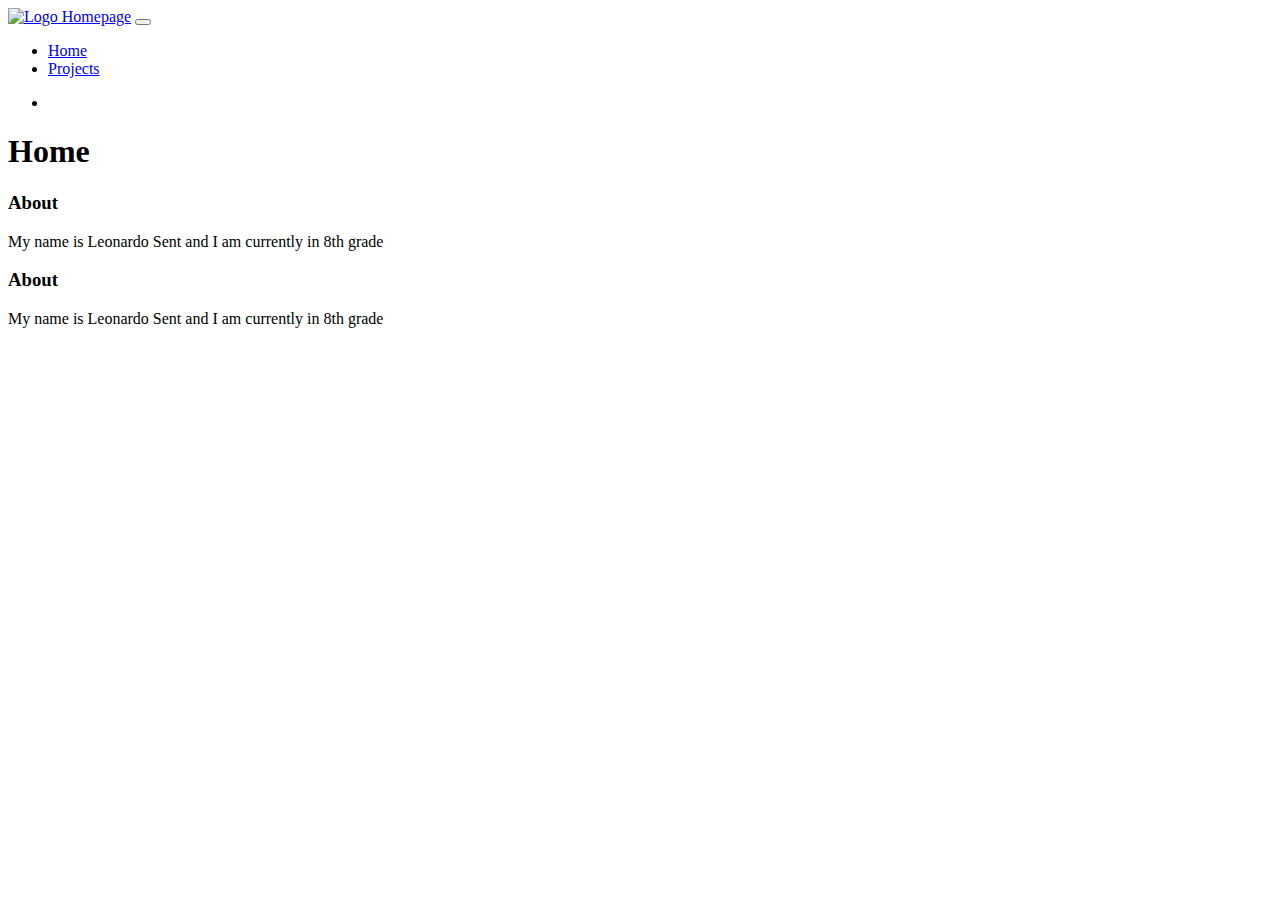
==== home/index.html @ 6ac6b431 "Updated index.html and added time.js" ====
<!DOCTYPE html>
<html>
    <head>
        <meta charset="utf-8">
        <meta name="viewport" content="width=device-width, initial-scale=1">
        <title>Homepage</title>
        <link href="https://cdn.jsdelivr.net/npm/bootstrap@5.3.0/dist/css/bootstrap.min.css" rel="stylesheet" integrity="sha384-9ndCyUaIbzAi2FUVXJi0CjmCapSmO7SnpJef0486qhLnuZ2cdeRhO02iuK6FUUVM" crossorigin="anonymous">
        <link href="https://leonardosent.github.io/homepage/assets/styles.css" rel="stylesheet">
        <script src="https://leonardosent.github.io/homepage/assets/time.js"></script>
        <!-- <script src="https://leonardosent.github.io/homepage/assets/index.js"></script> -->
    </head>
    <body>
        <nav class="navbar sticky-top navbar-expand-lg bg-body-tertiary">
            <div class="container-fluid">
                <a class="navbar-brand" href="https://leonardosent.github.io/homepage/home"><img id="logo-image" src="https://avatars.githubusercontent.com/u/50750245" alt="Logo" width="30" height="30" class="d-inline-block align-text-top">
                    <!-- <div id="image-spinner" class="spinner-border" role="status"><span class="visually-hidden">Loading...</span></div> --></img> Homepage</a>

                <button class="navbar-toggler" type="button" data-bs-toggle="collapse" data-bs-target="#navbarSupportedContent" aria-controls="navbarSupportedContent" aria-expanded="false" aria-label="Toggle navigation">
                    <span class="navbar-toggler-icon"></span>
                </button>
                <div class="collapse navbar-collapse" id="navbarSupportedContent">
                <ul class="navbar-nav me-auto mb-2 mb-lg-0">
                <li class="nav-item">
                    <a class="nav-link active" aria-current="page" href="https://leonardosent.github.io/homepage/home">Home</a>
                </li>
                <li class="nav-item">
                    <a class="nav-link" href="https://leonardosent.github.io/homepage/projects">Projects</a>
                </li>
                <li class="nav-item">
                    <p id="timeDisplay" class="placeholder-glow">
                      <span class="placeholder col-12"></span></p>
                  </li>
                <!-- <li class="nav-item dropdown"> -->
                    <!-- Light/Dark mode TODO -->
                <!-- <li class="nav-item">
                    <button type="button" id="lightModeButton" class="btn btn-dark">☀️</button>
                </li> -->

                    <!-- <a class="nav-link dropdown-toggle" href="#" role="button" data-bs-toggle="dropdown" aria-expanded="false">
                        Dropdown
                    </a>
                    <ul class="dropdown-menu">
                        <li><a class="dropdown-item" href="#">Action</a></li>
                        <li><a class="dropdown-item" href="#">Another action</a></li>
                        <li><hr class="dropdown-divider"></li>
                        <li><a class="dropdown-item" href="#">Something else here</a></li>
                    </ul> -->
                    <!-- Something Else -->
                    <!-- </li>
                        <li class="nav-item">
                        <a class="nav-link disabled">Disabled</a>
                    </li> -->
                <!-- </ul> -->
                <!-- <form class="d-flex" role="search">
                    <input class="form-control me-2" type="search" placeholder="Search" aria-label="Search">
                    <button class="btn btn-outline-success" type="submit">Search</button>
                </form> -->
                </div>
            </div>
        </nav>
        <div class="main-body">
            <h1>Home</h1>
            <h3>About</h3>
            <p>My name is Leonardo Sent and I am currently in 8th grade</p>
            <h3>About</h3>
            <p>My name is Leonardo Sent and I am currently in 8th grade</p>
        </div>
    </body>
</html>
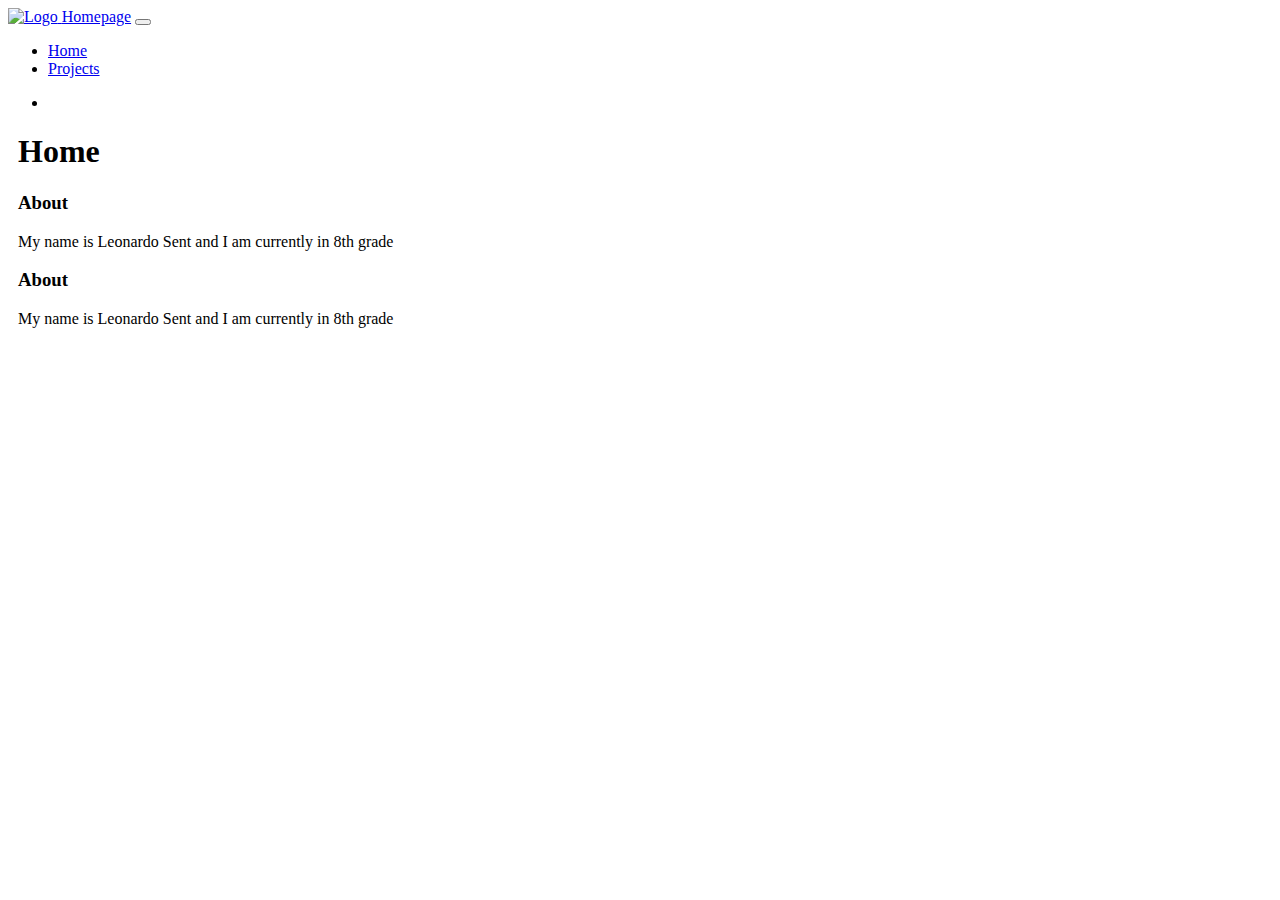
==== commit 8e856c73: "Updated index.html" ====
--- a/home/index.html
+++ b/home/index.html
@@ -4,10 +4,11 @@
         <meta charset="utf-8">
         <meta name="viewport" content="width=device-width, initial-scale=1">
         <title>Homepage</title>
+        <link rel="shortcut icon" type="image/x-icon" href="https://avatars.githubusercontent.com/u/50750245"/>
         <link href="https://cdn.jsdelivr.net/npm/bootstrap@5.3.0/dist/css/bootstrap.min.css" rel="stylesheet" integrity="sha384-9ndCyUaIbzAi2FUVXJi0CjmCapSmO7SnpJef0486qhLnuZ2cdeRhO02iuK6FUUVM" crossorigin="anonymous">
-        <link href="https://leonardosent.github.io/homepage/assets/styles.css" rel="stylesheet">
-        <script src="https://leonardosent.github.io/homepage/assets/time.js"></script>
-        <!-- <script src="https://leonardosent.github.io/homepage/assets/index.js"></script> -->
+        <link href="../assets/styles.css" rel="stylesheet">
+        <script src="../assets/time.js"></script>
+        <!-- <script src="../assets/index.js"></script> -->
     </head>
     <body>
         <nav class="navbar sticky-top navbar-expand-lg bg-body-tertiary">
--- a/assets/styles.css
+++ b/assets/styles.css
@@ -0,0 +1,3 @@
+.main-body {
+    margin-left: 10px;
+}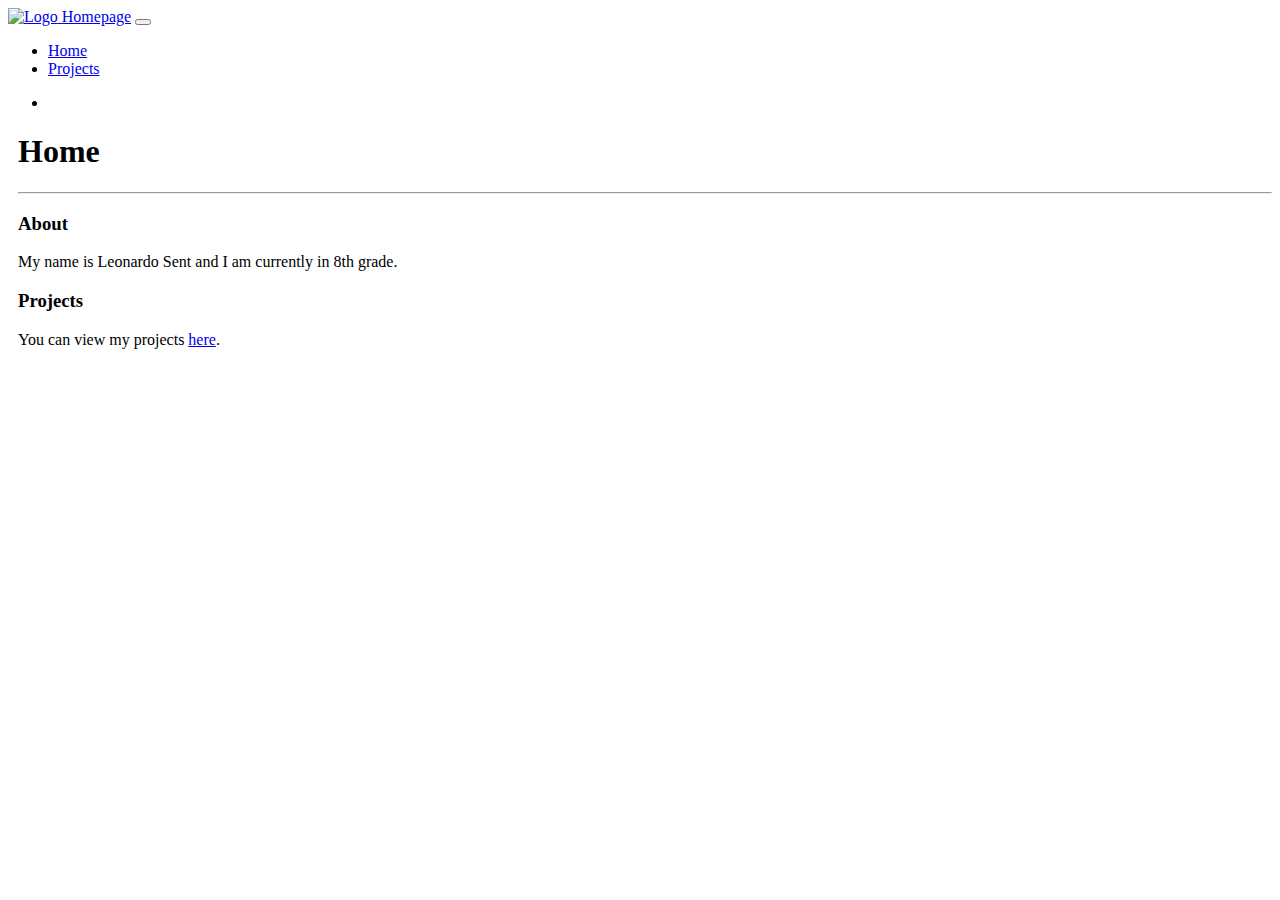
==== commit e657a301: "Updated index.html" ====
--- a/home/index.html
+++ b/home/index.html
@@ -6,6 +6,8 @@
         <title>Homepage</title>
         <link rel="shortcut icon" type="image/x-icon" href="https://avatars.githubusercontent.com/u/50750245"/>
         <link href="https://cdn.jsdelivr.net/npm/bootstrap@5.3.0/dist/css/bootstrap.min.css" rel="stylesheet" integrity="sha384-9ndCyUaIbzAi2FUVXJi0CjmCapSmO7SnpJef0486qhLnuZ2cdeRhO02iuK6FUUVM" crossorigin="anonymous">
+        <script src="https://cdn.jsdelivr.net/npm/@popperjs/core@2.11.8/dist/umd/popper.min.js" integrity="sha384-I7E8VVD/ismYTF4hNIPjVp/Zjvgyol6VFvRkX/vR+Vc4jQkC+hVqc2pM8ODewa9r" crossorigin="anonymous"></script>
+        <script src="https://cdn.jsdelivr.net/npm/bootstrap@5.3.0/dist/js/bootstrap.min.js" integrity="sha384-fbbOQedDUMZZ5KreZpsbe1LCZPVmfTnH7ois6mU1QK+m14rQ1l2bGBq41eYeM/fS" crossorigin="anonymous"></script>
         <link href="../assets/styles.css" rel="stylesheet">
         <script src="../assets/time.js"></script>
         <!-- <script src="../assets/index.js"></script> -->
@@ -13,7 +15,7 @@
     <body>
         <nav class="navbar sticky-top navbar-expand-lg bg-body-tertiary">
             <div class="container-fluid">
-                <a class="navbar-brand" href="https://leonardosent.github.io/homepage/home"><img id="logo-image" src="https://avatars.githubusercontent.com/u/50750245" alt="Logo" width="30" height="30" class="d-inline-block align-text-top">
+                <a class="navbar-brand" href="../home"><img id="logo-image" src="https://avatars.githubusercontent.com/u/50750245" alt="Logo" width="30" height="30" class="d-inline-block align-text-top">
                     <!-- <div id="image-spinner" class="spinner-border" role="status"><span class="visually-hidden">Loading...</span></div> --></img> Homepage</a>
 
                 <button class="navbar-toggler" type="button" data-bs-toggle="collapse" data-bs-target="#navbarSupportedContent" aria-controls="navbarSupportedContent" aria-expanded="false" aria-label="Toggle navigation">
@@ -22,10 +24,10 @@
                 <div class="collapse navbar-collapse" id="navbarSupportedContent">
                 <ul class="navbar-nav me-auto mb-2 mb-lg-0">
                 <li class="nav-item">
-                    <a class="nav-link active" aria-current="page" href="https://leonardosent.github.io/homepage/home">Home</a>
+                    <a class="nav-link active" aria-current="page" href="../home">Home</a>
                 </li>
                 <li class="nav-item">
-                    <a class="nav-link" href="https://leonardosent.github.io/homepage/projects">Projects</a>
+                    <a class="nav-link" href="../projects">Projects</a>
                 </li>
                 <li class="nav-item">
                     <p id="timeDisplay" class="placeholder-glow">
@@ -60,11 +62,11 @@
             </div>
         </nav>
         <div class="main-body">
-            <h1>Home</h1>
+            <h1>Home</h1><hr>
             <h3>About</h3>
-            <p>My name is Leonardo Sent and I am currently in 8th grade</p>
-            <h3>About</h3>
-            <p>My name is Leonardo Sent and I am currently in 8th grade</p>
+            <p>My name is Leonardo Sent and I am currently in 8th grade.</p>
+            <h3>Projects</h3>
+            <p>You can view my projects <a class="link-offset-2 link-underline link-underline-opacity-0 link-underline-opacity-75-hover" href="../projects">here</a>.</p>
         </div>
     </body>
 </html>
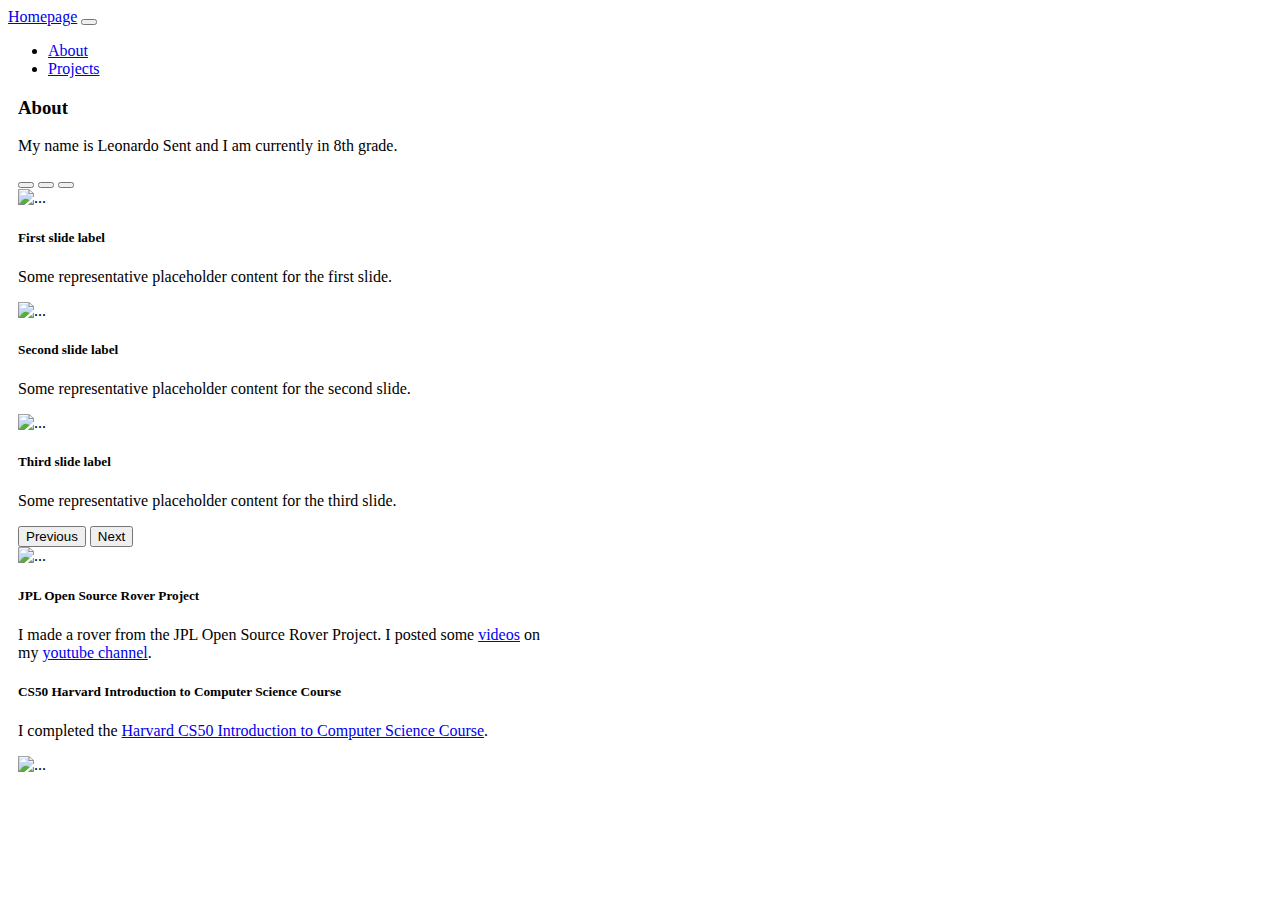
==== commit 4bfea040: "Updated index.html and removed 2 images" ====
--- a/home/index.html
+++ b/home/index.html
@@ -4,7 +4,7 @@
         <meta charset="utf-8">
         <meta name="viewport" content="width=device-width, initial-scale=1">
         <title>Homepage</title>
-        <link rel="shortcut icon" type="image/x-icon" href="https://avatars.githubusercontent.com/u/50750245"/>
+        <!-- <link rel="shortcut icon" type="image/x-icon" href="https://avatars.githubusercontent.com/u/50750245"/> -->
         <link href="https://cdn.jsdelivr.net/npm/bootstrap@5.3.0/dist/css/bootstrap.min.css" rel="stylesheet" integrity="sha384-9ndCyUaIbzAi2FUVXJi0CjmCapSmO7SnpJef0486qhLnuZ2cdeRhO02iuK6FUUVM" crossorigin="anonymous">
         <script src="https://cdn.jsdelivr.net/npm/@popperjs/core@2.11.8/dist/umd/popper.min.js" integrity="sha384-I7E8VVD/ismYTF4hNIPjVp/Zjvgyol6VFvRkX/vR+Vc4jQkC+hVqc2pM8ODewa9r" crossorigin="anonymous"></script>
         <script src="https://cdn.jsdelivr.net/npm/bootstrap@5.3.0/dist/js/bootstrap.min.js" integrity="sha384-fbbOQedDUMZZ5KreZpsbe1LCZPVmfTnH7ois6mU1QK+m14rQ1l2bGBq41eYeM/fS" crossorigin="anonymous"></script>
@@ -15,29 +15,35 @@
     <body>
         <nav class="navbar sticky-top navbar-expand-lg bg-body-tertiary">
             <div class="container-fluid">
-                <a class="navbar-brand" href="../home"><img id="logo-image" src="https://avatars.githubusercontent.com/u/50750245" alt="Logo" width="30" height="30" class="d-inline-block align-text-top">
-                    <!-- <div id="image-spinner" class="spinner-border" role="status"><span class="visually-hidden">Loading...</span></div> --></img> Homepage</a>
+                <a class="navbar-brand" href="../home"><!--<img id="logo-image" src="https://avatars.githubusercontent.com/u/50750245" alt="Logo" width="30" height="30" class="d-inline-block align-text-top">
+                     <div id="image-spinner" class="spinner-border" role="status"><span class="visually-hidden">Loading...</span></div></img>--> Homepage</a>
 
                 <button class="navbar-toggler" type="button" data-bs-toggle="collapse" data-bs-target="#navbarSupportedContent" aria-controls="navbarSupportedContent" aria-expanded="false" aria-label="Toggle navigation">
                     <span class="navbar-toggler-icon"></span>
                 </button>
                 <div class="collapse navbar-collapse" id="navbarSupportedContent">
                 <ul class="navbar-nav me-auto mb-2 mb-lg-0">
-                <li class="nav-item">
-                    <a class="nav-link active" aria-current="page" href="../home">Home</a>
-                </li>
-                <li class="nav-item">
-                    <a class="nav-link" href="../projects">Projects</a>
-                </li>
-                <li class="nav-item">
-                    <p id="timeDisplay" class="placeholder-glow">
-                      <span class="placeholder col-12"></span></p>
-                  </li>
-                <!-- <li class="nav-item dropdown"> -->
-                    <!-- Light/Dark mode TODO -->
-                <!-- <li class="nav-item">
-                    <button type="button" id="lightModeButton" class="btn btn-dark">☀️</button>
-                </li> -->
+                    <!-- <li class="nav-item">
+                        <a class="nav-link active" aria-current="page" href="../home">Home</a>
+                    </li> -->
+                    <li class="nav-item">
+                        <a class="nav-link" aria-current="page" href="#about">About</a>
+                    </li>
+                    <li class="nav-item">
+                        <a class="nav-link" aria-current="page" href="#projects">Projects</a>
+                    </li>
+                    <!-- <li class="nav-item">
+                        <a class="nav-link" href="../projects">Projects</a>
+                    </li> -->
+                    <!-- <li class="nav-item">
+                        <p id="timeDisplay" class="placeholder-glow">
+                        <span class="placeholder col-12"></span></p>
+                    </li> -->
+                    <!-- <li class="nav-item dropdown"> -->
+                        <!-- Light/Dark mode TODO -->
+                    <!-- <li class="nav-item">
+                        <button type="button" id="lightModeButton" class="btn btn-dark">☀️</button>
+                    </li> -->
 
                     <!-- <a class="nav-link dropdown-toggle" href="#" role="button" data-bs-toggle="dropdown" aria-expanded="false">
                         Dropdown
@@ -62,11 +68,78 @@
             </div>
         </nav>
         <div class="main-body">
-            <h1>Home</h1><hr>
-            <h3>About</h3>
-            <p>My name is Leonardo Sent and I am currently in 8th grade.</p>
-            <h3>Projects</h3>
-            <p>You can view my projects <a class="link-offset-2 link-underline link-underline-opacity-0 link-underline-opacity-75-hover" href="../projects">here</a>.</p>
+            <!-- <h2>Home</h2><hr> -->
+            <div id="about">
+                <h3>About</h3>
+                <p>My name is Leonardo Sent and I am currently in 8th grade.</p>
+            </div>
+            <!-- <h3>Projects</h3> -->
+            <div id="projects">
+                <div id="carouselExampleCaptions" class="carousel slide">
+                    <div class="carousel-indicators">
+                        <button type="button" data-bs-target="#carouselExampleCaptions" data-bs-slide-to="0" class="active" aria-current="true" aria-label="Slide 1"></button>
+                        <button type="button" data-bs-target="#carouselExampleCaptions" data-bs-slide-to="1" aria-label="Slide 2"></button>
+                        <button type="button" data-bs-target="#carouselExampleCaptions" data-bs-slide-to="2" aria-label="Slide 3"></button>
+                    </div>
+                    <div class="carousel-inner">
+                        <div class="carousel-item active">
+                        <img src="..." class="d-block w-100" alt="...">
+                        <div class="carousel-caption d-none d-md-block">
+                            <h5>First slide label</h5>
+                            <p>Some representative placeholder content for the first slide.</p>
+                        </div>
+                        </div>
+                        <div class="carousel-item">
+                        <img src="..." class="d-block w-100" alt="...">
+                        <div class="carousel-caption d-none d-md-block">
+                            <h5>Second slide label</h5>
+                            <p>Some representative placeholder content for the second slide.</p>
+                        </div>
+                        </div>
+                        <div class="carousel-item">
+                        <img src="..." class="d-block w-100" alt="...">
+                        <div class="carousel-caption d-none d-md-block">
+                            <h5>Third slide label</h5>
+                            <p>Some representative placeholder content for the third slide.</p>
+                        </div>
+                        </div>
+                    </div>
+                    <button class="carousel-control-prev" type="button" data-bs-target="#carouselExampleCaptions" data-bs-slide="prev">
+                        <span class="carousel-control-prev-icon" aria-hidden="true"></span>
+                        <span class="visually-hidden">Previous</span>
+                    </button>
+                    <button class="carousel-control-next" type="button" data-bs-target="#carouselExampleCaptions" data-bs-slide="next">
+                        <span class="carousel-control-next-icon" aria-hidden="true"></span>
+                        <span class="visually-hidden">Next</span>
+                    </button>
+                </div>
+                <div class="card mb-3 mx-auto" style="max-width: 540px;">
+                    <div class="row g-0">
+                        <div class="col-md-4">
+                            <img src="..." class="img-fluid rounded-start" alt="...">
+                        </div>
+                        <div class="col-md-8">
+                            <div class="card-body">
+                            <h5 class="card-title">JPL Open Source Rover Project</h5>
+                            <p class="card-text">I made a rover from the JPL Open Source Rover Project. I posted some <a class="link-underline link-underline-opacity-0 link-underline-opacity-75-hover" target="_blank" rel="noopener noreferrer" href="https://www.youtube.com/playlist?list=PL6Tmb7sYBH6feflfsXgHLtBspMLC-_gxl">videos</a> on my <a class="link-underline link-underline-opacity-0 link-underline-opacity-75-hover" target="_blank" rel="noopener noreferrer" href="https://www.youtube.com/@leosmakerspace179">youtube channel</a>.</p>
+                            </div>
+                        </div>
+                    </div>
+                </div>
+                <div class="card mb-3 mx-auto" style="max-width: 540px;">
+                    <div class="row g-0">
+                        <div class="col-md-8">
+                            <div class="card-body">
+                                <h5 class="card-title">CS50 Harvard Introduction to Computer Science Course</h5>
+                                <p class="card-text">I completed the <a class="link-underline link-underline-opacity-0 link-underline-opacity-75-hover" target="_blank" rel="noopener noreferrer" href="https://cs50.harvard.edu/x/">Harvard CS50 Introduction to Computer Science Course</a>.</p>
+                            </div>
+                        </div>
+                        <div class="col-md-4">
+                            <img src="..." class="img-fluid rounded-start" alt="...">
+                        </div>
+                    </div>
+                </div>
+            </div>
         </div>
     </body>
 </html>
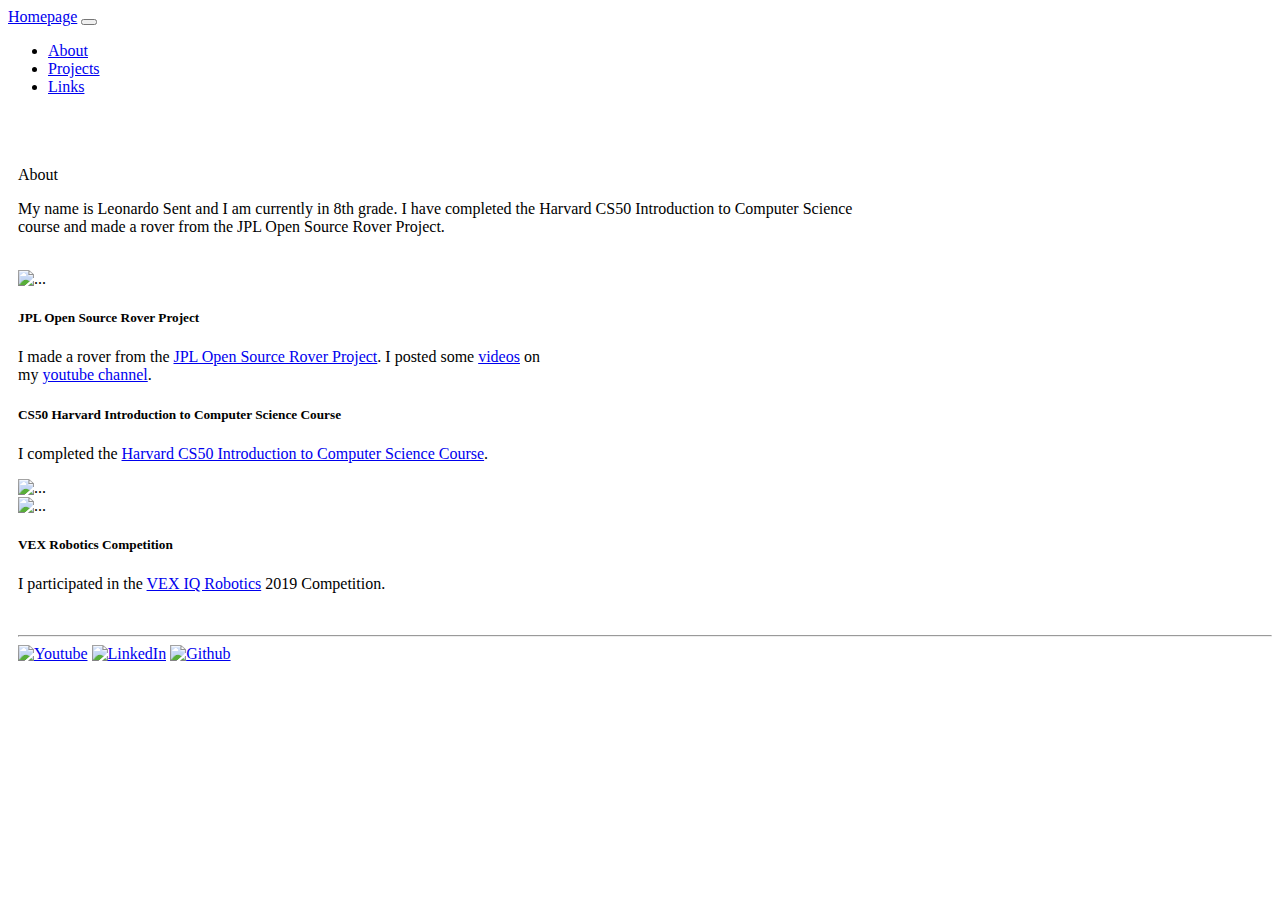
==== commit 0d556690: "Updated index.html" ====
--- a/home/index.html
+++ b/home/index.html
@@ -6,14 +6,15 @@
         <title>Homepage</title>
         <!-- <link rel="shortcut icon" type="image/x-icon" href="https://avatars.githubusercontent.com/u/50750245"/> -->
         <link href="https://cdn.jsdelivr.net/npm/bootstrap@5.3.0/dist/css/bootstrap.min.css" rel="stylesheet" integrity="sha384-9ndCyUaIbzAi2FUVXJi0CjmCapSmO7SnpJef0486qhLnuZ2cdeRhO02iuK6FUUVM" crossorigin="anonymous">
-        <script src="https://cdn.jsdelivr.net/npm/@popperjs/core@2.11.8/dist/umd/popper.min.js" integrity="sha384-I7E8VVD/ismYTF4hNIPjVp/Zjvgyol6VFvRkX/vR+Vc4jQkC+hVqc2pM8ODewa9r" crossorigin="anonymous"></script>
-        <script src="https://cdn.jsdelivr.net/npm/bootstrap@5.3.0/dist/js/bootstrap.min.js" integrity="sha384-fbbOQedDUMZZ5KreZpsbe1LCZPVmfTnH7ois6mU1QK+m14rQ1l2bGBq41eYeM/fS" crossorigin="anonymous"></script>
+        <!-- ENABLE LATER FOR BOOTSTRAP JS TO WORK!! \/ -->
+        <!-- <script src="https://cdn.jsdelivr.net/npm/@popperjs/core@2.11.8/dist/umd/popper.min.js" integrity="sha384-I7E8VVD/ismYTF4hNIPjVp/Zjvgyol6VFvRkX/vR+Vc4jQkC+hVqc2pM8ODewa9r" crossorigin="anonymous"></script>
+        <script src="https://cdn.jsdelivr.net/npm/bootstrap@5.3.0/dist/js/bootstrap.min.js" integrity="sha384-fbbOQedDUMZZ5KreZpsbe1LCZPVmfTnH7ois6mU1QK+m14rQ1l2bGBq41eYeM/fS" crossorigin="anonymous"></script> -->
         <link href="../assets/styles.css" rel="stylesheet">
         <script src="../assets/time.js"></script>
         <!-- <script src="../assets/index.js"></script> -->
     </head>
     <body>
-        <nav class="navbar sticky-top navbar-expand-lg bg-body-tertiary">
+        <nav class="navbar fixed-top navbar-expand-sm bg-body-tertiary">
             <div class="container-fluid">
                 <a class="navbar-brand" href="../home"><!--<img id="logo-image" src="https://avatars.githubusercontent.com/u/50750245" alt="Logo" width="30" height="30" class="d-inline-block align-text-top">
                      <div id="image-spinner" class="spinner-border" role="status"><span class="visually-hidden">Loading...</span></div></img>--> Homepage</a>
@@ -31,6 +32,9 @@
                     </li>
                     <li class="nav-item">
                         <a class="nav-link" aria-current="page" href="#projects">Projects</a>
+                    </li>
+                    <li class="nav-item">
+                        <a class="nav-link" aria-current="page" href="#links">Links</a>
                     </li>
                     <!-- <li class="nav-item">
                         <a class="nav-link" href="../projects">Projects</a>
@@ -66,62 +70,32 @@
                 </form> -->
                 </div>
             </div>
-        </nav>
+        </nav><br><br><br>
         <div class="main-body">
             <!-- <h2>Home</h2><hr> -->
             <div id="about">
-                <h3>About</h3>
-                <p>My name is Leonardo Sent and I am currently in 8th grade.</p>
+                <div class="card mx-auto" style="max-width: 840px;">
+                    <div class="card-header">
+                      About
+                    </div>
+                    <div class="card-body">
+                      <!-- <h5 class="card-title">Special title treatment</h5> -->
+                      <p class="card-text">My name is Leonardo Sent and I am currently in 8th grade. I have completed the Harvard CS50 Introduction to Computer Science course and made a rover from the JPL Open Source Rover Project.<!-- I also participated in the 2019 VEX IQ Competition.-->  </p>
+                    </div>
+                  </div>
+                <p></p>
             </div>
-            <!-- <h3>Projects</h3> -->
+            <br>
             <div id="projects">
-                <div id="carouselExampleCaptions" class="carousel slide">
-                    <div class="carousel-indicators">
-                        <button type="button" data-bs-target="#carouselExampleCaptions" data-bs-slide-to="0" class="active" aria-current="true" aria-label="Slide 1"></button>
-                        <button type="button" data-bs-target="#carouselExampleCaptions" data-bs-slide-to="1" aria-label="Slide 2"></button>
-                        <button type="button" data-bs-target="#carouselExampleCaptions" data-bs-slide-to="2" aria-label="Slide 3"></button>
-                    </div>
-                    <div class="carousel-inner">
-                        <div class="carousel-item active">
-                        <img src="..." class="d-block w-100" alt="...">
-                        <div class="carousel-caption d-none d-md-block">
-                            <h5>First slide label</h5>
-                            <p>Some representative placeholder content for the first slide.</p>
-                        </div>
-                        </div>
-                        <div class="carousel-item">
-                        <img src="..." class="d-block w-100" alt="...">
-                        <div class="carousel-caption d-none d-md-block">
-                            <h5>Second slide label</h5>
-                            <p>Some representative placeholder content for the second slide.</p>
-                        </div>
-                        </div>
-                        <div class="carousel-item">
-                        <img src="..." class="d-block w-100" alt="...">
-                        <div class="carousel-caption d-none d-md-block">
-                            <h5>Third slide label</h5>
-                            <p>Some representative placeholder content for the third slide.</p>
-                        </div>
-                        </div>
-                    </div>
-                    <button class="carousel-control-prev" type="button" data-bs-target="#carouselExampleCaptions" data-bs-slide="prev">
-                        <span class="carousel-control-prev-icon" aria-hidden="true"></span>
-                        <span class="visually-hidden">Previous</span>
-                    </button>
-                    <button class="carousel-control-next" type="button" data-bs-target="#carouselExampleCaptions" data-bs-slide="next">
-                        <span class="carousel-control-next-icon" aria-hidden="true"></span>
-                        <span class="visually-hidden">Next</span>
-                    </button>
-                </div>
                 <div class="card mb-3 mx-auto" style="max-width: 540px;">
                     <div class="row g-0">
                         <div class="col-md-4">
-                            <img src="..." class="img-fluid rounded-start" alt="...">
+                            <img src="../assets/images/placeholder.png" class="img-fluid rounded-start" alt="...">
                         </div>
                         <div class="col-md-8">
                             <div class="card-body">
                             <h5 class="card-title">JPL Open Source Rover Project</h5>
-                            <p class="card-text">I made a rover from the JPL Open Source Rover Project. I posted some <a class="link-underline link-underline-opacity-0 link-underline-opacity-75-hover" target="_blank" rel="noopener noreferrer" href="https://www.youtube.com/playlist?list=PL6Tmb7sYBH6feflfsXgHLtBspMLC-_gxl">videos</a> on my <a class="link-underline link-underline-opacity-0 link-underline-opacity-75-hover" target="_blank" rel="noopener noreferrer" href="https://www.youtube.com/@leosmakerspace179">youtube channel</a>.</p>
+                            <p class="card-text">I made a rover from the <a class="link-underline link-underline-opacity-0 link-underline-opacity-75-hover" target="_blank" rel="noopener noreferrer" href="https://opensourcerover.jpl.nasa.gov/#!/signup">JPL Open Source Rover Project</a>. I posted some <a class="link-underline link-underline-opacity-0 link-underline-opacity-75-hover" target="_blank" rel="noopener noreferrer" href="https://www.youtube.com/playlist?list=PL6Tmb7sYBH6feflfsXgHLtBspMLC-_gxl">videos</a> on my <a class="link-underline link-underline-opacity-0 link-underline-opacity-75-hover" target="_blank" rel="noopener noreferrer" href="https://www.youtube.com/@leosmakerspace179">youtube channel</a>.</p>
                             </div>
                         </div>
                     </div>
@@ -135,11 +109,30 @@
                             </div>
                         </div>
                         <div class="col-md-4">
-                            <img src="..." class="img-fluid rounded-start" alt="...">
+                            <img src="../assets/images/placeholder.png" class="img-fluid rounded-end" alt="...">
+                        </div>
+                    </div>
+                </div>
+                <div class="card mb-3 mx-auto" style="max-width: 540px;">
+                    <div class="row g-0">
+                        <div class="col-md-4">
+                            <img src="../assets/images/placeholder.png" class="img-fluid rounded-start" alt="...">
+                        </div>
+                        <div class="col-md-8">
+                            <div class="card-body">
+                                <h5 class="card-title">VEX Robotics Competition</h5>
+                                <p class="card-text">I participated in the <a class="link-underline link-underline-opacity-0 link-underline-opacity-75-hover" target="_blank" rel="noopener noreferrer" href="https://www.vexrobotics.com/iq">VEX IQ Robotics</a> 2019 Competition.</p>
+                            </div>
                         </div>
                     </div>
                 </div>
             </div>
+            <br><hr>
+            <div id="links">
+                <a class="btn" target="_blank" rel="noopener noreferrer" href="https://www.youtube.com/@leosmakerspace179"><img src="https://upload.wikimedia.org/wikipedia/commons/thumb/0/09/YouTube_full-color_icon_%282017%29.svg/180px-YouTube_full-color_icon_%282017%29.svg.png" alt="Youtube" width="40" height="40"></a>
+                <a class="btn" target="_blank" rel="noopener noreferrer" href="https://www.linkedin.com/in/leonardo-sent/"><img src="https://upload.wikimedia.org/wikipedia/commons/thumb/c/ca/LinkedIn_logo_initials.png/900px-LinkedIn_logo_initials.png?20140125013055" alt="LinkedIn" width="40" height="40"></a>
+                <a class="btn" target="_blank" rel="noopener noreferrer" href="https://github.com/leonardosent"><img src="https://upload.wikimedia.org/wikipedia/commons/thumb/9/91/Octicons-mark-github.svg/900px-Octicons-mark-github.svg.png?20180806170715" alt="Github" width="40" height="40"></a>
+            </div>
         </div>
     </body>
 </html>
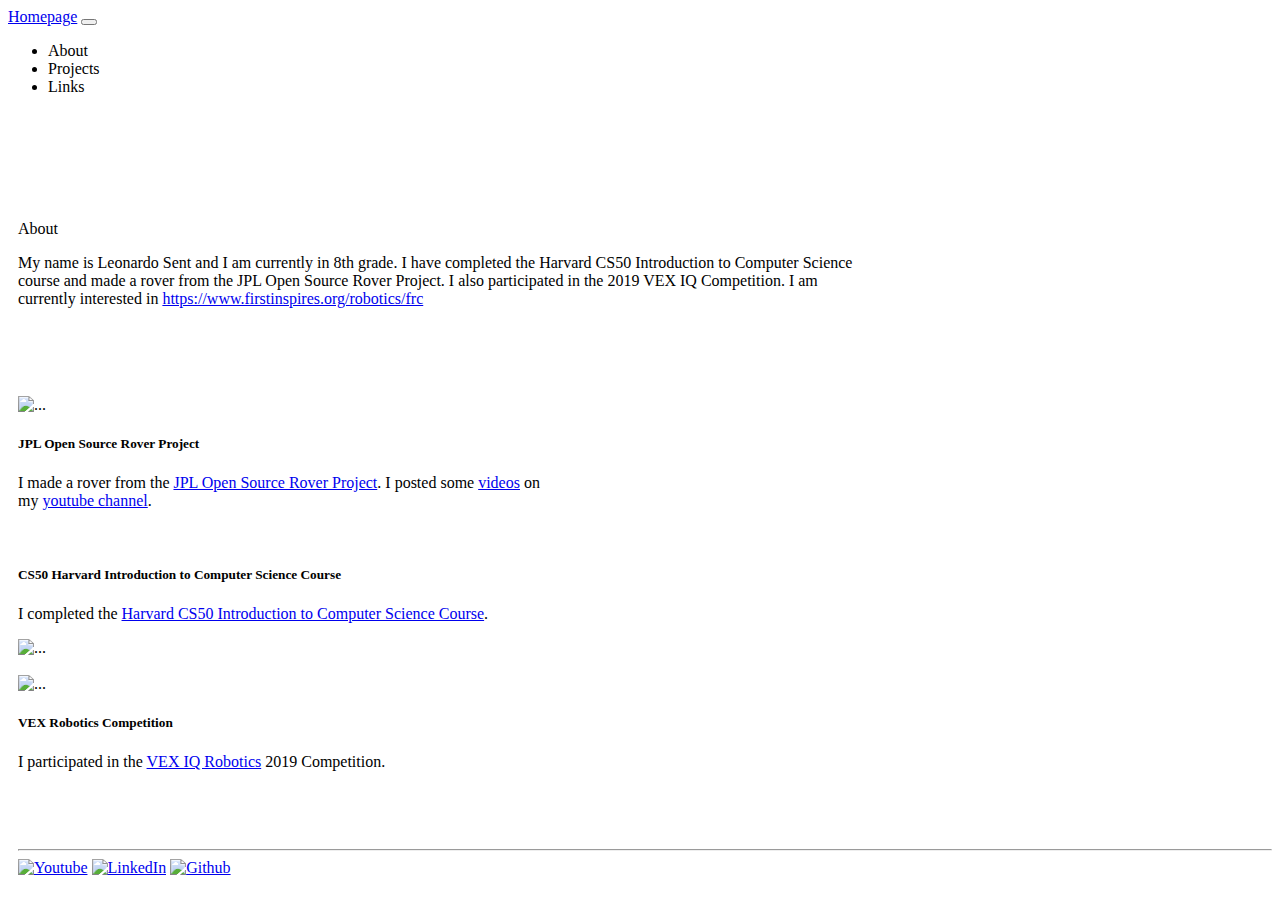
==== commit def50419: "Updated index.html" ====
--- a/home/index.html
+++ b/home/index.html
@@ -10,7 +10,7 @@
         <!-- <script src="https://cdn.jsdelivr.net/npm/@popperjs/core@2.11.8/dist/umd/popper.min.js" integrity="sha384-I7E8VVD/ismYTF4hNIPjVp/Zjvgyol6VFvRkX/vR+Vc4jQkC+hVqc2pM8ODewa9r" crossorigin="anonymous"></script>
         <script src="https://cdn.jsdelivr.net/npm/bootstrap@5.3.0/dist/js/bootstrap.min.js" integrity="sha384-fbbOQedDUMZZ5KreZpsbe1LCZPVmfTnH7ois6mU1QK+m14rQ1l2bGBq41eYeM/fS" crossorigin="anonymous"></script> -->
         <link href="../assets/styles.css" rel="stylesheet">
-        <script src="../assets/time.js"></script>
+        <!-- <script src="../assets/time.js"></script> -->
         <!-- <script src="../assets/index.js"></script> -->
     </head>
     <body>
@@ -28,27 +28,19 @@
                         <a class="nav-link active" aria-current="page" href="../home">Home</a>
                     </li> -->
                     <li class="nav-item">
-                        <a class="nav-link" aria-current="page" href="#about">About</a>
+                        <a class="nav-link" onclick="window.location.href='#about'">About</a>
                     </li>
                     <li class="nav-item">
-                        <a class="nav-link" aria-current="page" href="#projects">Projects</a>
+                        <a class="nav-link" onclick="window.location.href='#projects'">Projects</a>
                     </li>
                     <li class="nav-item">
-                        <a class="nav-link" aria-current="page" href="#links">Links</a>
+                        <a class="nav-link" onclick="window.location.href='#links'">Links</a>
                     </li>
-                    <!-- <li class="nav-item">
-                        <a class="nav-link" href="../projects">Projects</a>
-                    </li> -->
                     <!-- <li class="nav-item">
                         <p id="timeDisplay" class="placeholder-glow">
                         <span class="placeholder col-12"></span></p>
                     </li> -->
                     <!-- <li class="nav-item dropdown"> -->
-                        <!-- Light/Dark mode TODO -->
-                    <!-- <li class="nav-item">
-                        <button type="button" id="lightModeButton" class="btn btn-dark">☀️</button>
-                    </li> -->
-
                     <!-- <a class="nav-link dropdown-toggle" href="#" role="button" data-bs-toggle="dropdown" aria-expanded="false">
                         Dropdown
                     </a>
@@ -74,19 +66,23 @@
         <div class="main-body">
             <!-- <h2>Home</h2><hr> -->
             <div id="about">
+                <br><br><br>
                 <div class="card mx-auto" style="max-width: 840px;">
                     <div class="card-header">
                       About
                     </div>
                     <div class="card-body">
                       <!-- <h5 class="card-title">Special title treatment</h5> -->
-                      <p class="card-text">My name is Leonardo Sent and I am currently in 8th grade. I have completed the Harvard CS50 Introduction to Computer Science course and made a rover from the JPL Open Source Rover Project.<!-- I also participated in the 2019 VEX IQ Competition.-->  </p>
+                      <p class="card-text">My name is Leonardo Sent and I am currently in 8th grade. I have completed the Harvard CS50
+                        Introduction to Computer Science course and made a rover from the JPL Open Source Rover Project. I also participated
+                        in the 2019 VEX IQ Competition. I am currently interested in <a class="link-underline link-underline-opacity-0 link-underline-opacity-75-hover" target="_blank" rel="noopener noreferrer" href="https://opensourcerover.jpl.nasa.gov/#!/signup">https://www.firstinspires.org/robotics/frc</a></p>
                     </div>
                   </div>
                 <p></p>
             </div>
             <br>
             <div id="projects">
+                <br><br><br>
                 <div class="card mb-3 mx-auto" style="max-width: 540px;">
                     <div class="row g-0">
                         <div class="col-md-4">
@@ -100,6 +96,7 @@
                         </div>
                     </div>
                 </div>
+                <br>
                 <div class="card mb-3 mx-auto" style="max-width: 540px;">
                     <div class="row g-0">
                         <div class="col-md-8">
@@ -113,6 +110,7 @@
                         </div>
                     </div>
                 </div>
+                <br>
                 <div class="card mb-3 mx-auto" style="max-width: 540px;">
                     <div class="row g-0">
                         <div class="col-md-4">
@@ -127,11 +125,13 @@
                     </div>
                 </div>
             </div>
-            <br><hr>
             <div id="links">
+                <br><br><br><hr>
                 <a class="btn" target="_blank" rel="noopener noreferrer" href="https://www.youtube.com/@leosmakerspace179"><img src="https://upload.wikimedia.org/wikipedia/commons/thumb/0/09/YouTube_full-color_icon_%282017%29.svg/180px-YouTube_full-color_icon_%282017%29.svg.png" alt="Youtube" width="40" height="40"></a>
                 <a class="btn" target="_blank" rel="noopener noreferrer" href="https://www.linkedin.com/in/leonardo-sent/"><img src="https://upload.wikimedia.org/wikipedia/commons/thumb/c/ca/LinkedIn_logo_initials.png/900px-LinkedIn_logo_initials.png?20140125013055" alt="LinkedIn" width="40" height="40"></a>
                 <a class="btn" target="_blank" rel="noopener noreferrer" href="https://github.com/leonardosent"><img src="https://upload.wikimedia.org/wikipedia/commons/thumb/9/91/Octicons-mark-github.svg/900px-Octicons-mark-github.svg.png?20180806170715" alt="Github" width="40" height="40"></a>
+                <!-- <a class="btn" target="_blank" rel="noopener noreferrer" href="https://www.instagram.com/leonardosent (TODO)"><img src="https://upload.wikimedia.org/wikipedia/commons/thumb/a/a5/Instagram_icon.png/900px-Instagram_icon.png?20200512141346" alt="Instagram" width="40" height="40"></a> -->
+                <br><br>
             </div>
         </div>
     </body>
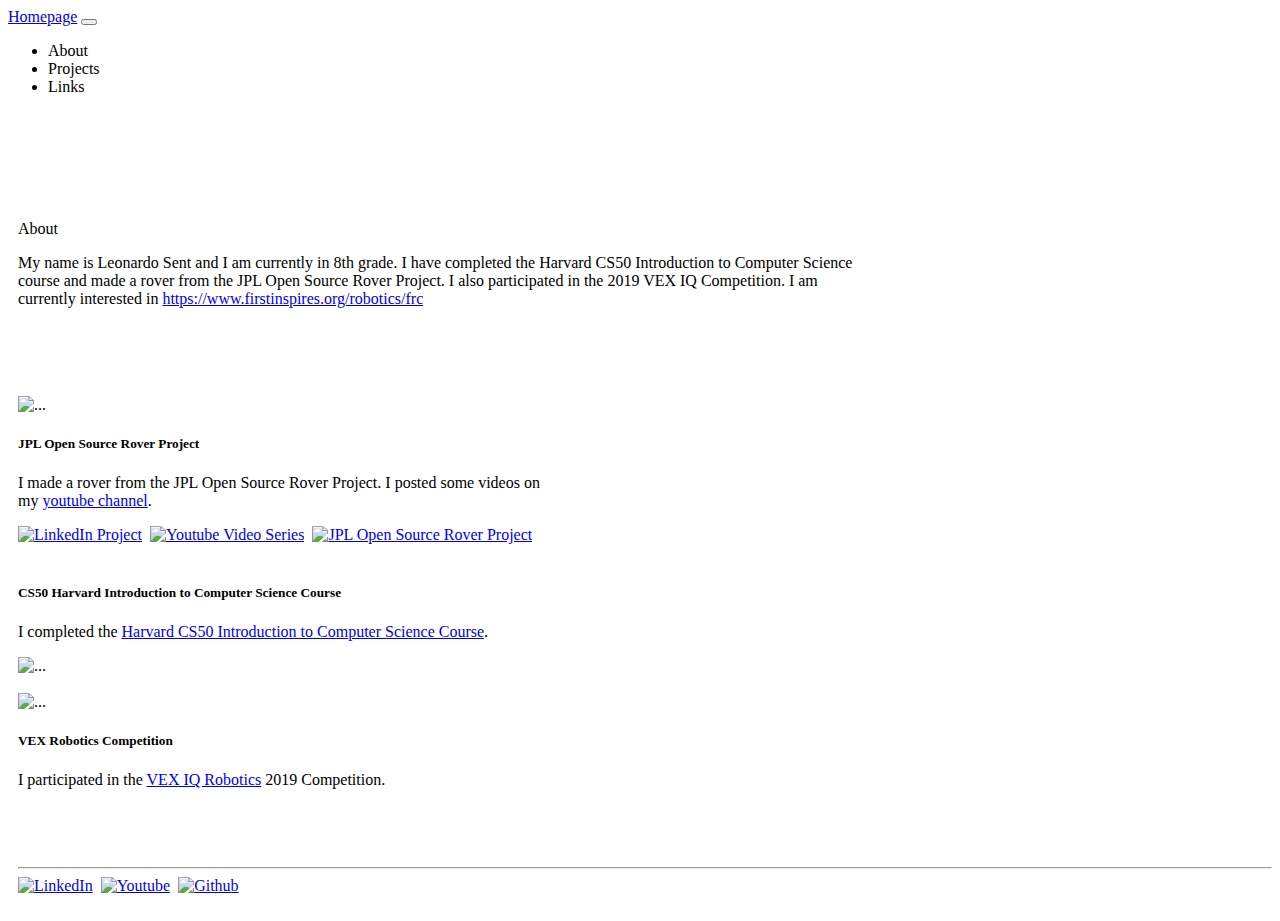
==== commit c45f3ad4: "Updated index.html and added jpl-rover-patch.jpg" ====
--- a/home/index.html
+++ b/home/index.html
@@ -86,13 +86,18 @@
                 <div class="card mb-3 mx-auto" style="max-width: 540px;">
                     <div class="row g-0">
                         <div class="col-md-4">
-                            <img src="../assets/images/placeholder.png" class="img-fluid rounded-start" alt="...">
+                            <img src="../assets/images/jpl-certificate.jpg" class="img-fluid rounded-start" alt="...">
                         </div>
                         <div class="col-md-8">
                             <div class="card-body">
                             <h5 class="card-title">JPL Open Source Rover Project</h5>
-                            <p class="card-text">I made a rover from the <a class="link-underline link-underline-opacity-0 link-underline-opacity-75-hover" target="_blank" rel="noopener noreferrer" href="https://opensourcerover.jpl.nasa.gov/#!/signup">JPL Open Source Rover Project</a>. I posted some <a class="link-underline link-underline-opacity-0 link-underline-opacity-75-hover" target="_blank" rel="noopener noreferrer" href="https://www.youtube.com/playlist?list=PL6Tmb7sYBH6feflfsXgHLtBspMLC-_gxl">videos</a> on my <a class="link-underline link-underline-opacity-0 link-underline-opacity-75-hover" target="_blank" rel="noopener noreferrer" href="https://www.youtube.com/@leosmakerspace179">youtube channel</a>.</p>
+                            <p class="card-text">I made a rover from the JPL Open Source Rover Project. I posted some videos on my <a class="link-underline link-underline-opacity-0 link-underline-opacity-75-hover" target="_blank" rel="noopener noreferrer" href="https://www.youtube.com/@leosmakerspace179">youtube channel</a>.</p>
                             </div>
+                        </div>
+                        <div class="card-footer">
+                            <a target="_blank" rel="noopener noreferrer" href="https://www.linkedin.com/in/leonardo-sent/overlay/1635528879190/single-media-viewer/?profileId=ACoAADI16M8B__07F2tNNviZyw_R3Xeo28Ujfbo"><img src="https://upload.wikimedia.org/wikipedia/commons/thumb/c/ca/LinkedIn_logo_initials.png/900px-LinkedIn_logo_initials.png?20140125013055" alt="LinkedIn Project" width="25" height="25"></a>&nbsp
+                            <a target="_blank" rel="noopener noreferrer" href="https://www.youtube.com/playlist?list=PL6Tmb7sYBH6feflfsXgHLtBspMLC-_gxl"><img src="https://upload.wikimedia.org/wikipedia/commons/thumb/0/09/YouTube_full-color_icon_%282017%29.svg/180px-YouTube_full-color_icon_%282017%29.svg.png" alt="Youtube Video Series" width="25" height="25"></a>&nbsp
+                            <a target="_blank" rel="noopener noreferrer" href="https://opensourcerover.jpl.nasa.gov/#!/"><img src="https://upload.wikimedia.org/wikipedia/commons/thumb/e/e5/NASA_logo.svg/300px-NASA_logo.svg.png" alt="JPL Open Source Rover Project" width="25" height="25"></a>&nbsp
                         </div>
                     </div>
                 </div>
@@ -127,9 +132,9 @@
             </div>
             <div id="links">
                 <br><br><br><hr>
-                <a class="btn" target="_blank" rel="noopener noreferrer" href="https://www.youtube.com/@leosmakerspace179"><img src="https://upload.wikimedia.org/wikipedia/commons/thumb/0/09/YouTube_full-color_icon_%282017%29.svg/180px-YouTube_full-color_icon_%282017%29.svg.png" alt="Youtube" width="40" height="40"></a>
-                <a class="btn" target="_blank" rel="noopener noreferrer" href="https://www.linkedin.com/in/leonardo-sent/"><img src="https://upload.wikimedia.org/wikipedia/commons/thumb/c/ca/LinkedIn_logo_initials.png/900px-LinkedIn_logo_initials.png?20140125013055" alt="LinkedIn" width="40" height="40"></a>
-                <a class="btn" target="_blank" rel="noopener noreferrer" href="https://github.com/leonardosent"><img src="https://upload.wikimedia.org/wikipedia/commons/thumb/9/91/Octicons-mark-github.svg/900px-Octicons-mark-github.svg.png?20180806170715" alt="Github" width="40" height="40"></a>
+                <a class="links" target="_blank" rel="noopener noreferrer" href="https://www.linkedin.com/in/leonardo-sent/"><img src="https://upload.wikimedia.org/wikipedia/commons/thumb/c/ca/LinkedIn_logo_initials.png/900px-LinkedIn_logo_initials.png?20140125013055" alt="LinkedIn" width="40" height="40"></a>&nbsp
+                <a class="links" target="_blank" rel="noopener noreferrer" href="https://www.youtube.com/@leosmakerspace179"><img src="https://upload.wikimedia.org/wikipedia/commons/thumb/0/09/YouTube_full-color_icon_%282017%29.svg/180px-YouTube_full-color_icon_%282017%29.svg.png" alt="Youtube" width="40" height="40"></a>&nbsp
+                <a class="links" target="_blank" rel="noopener noreferrer" href="https://github.com/leonardosent"><img src="https://upload.wikimedia.org/wikipedia/commons/thumb/9/91/Octicons-mark-github.svg/900px-Octicons-mark-github.svg.png?20180806170715" alt="Github" width="40" height="40"></a>&nbsp
                 <!-- <a class="btn" target="_blank" rel="noopener noreferrer" href="https://www.instagram.com/leonardosent (TODO)"><img src="https://upload.wikimedia.org/wikipedia/commons/thumb/a/a5/Instagram_icon.png/900px-Instagram_icon.png?20200512141346" alt="Instagram" width="40" height="40"></a> -->
                 <br><br>
             </div>
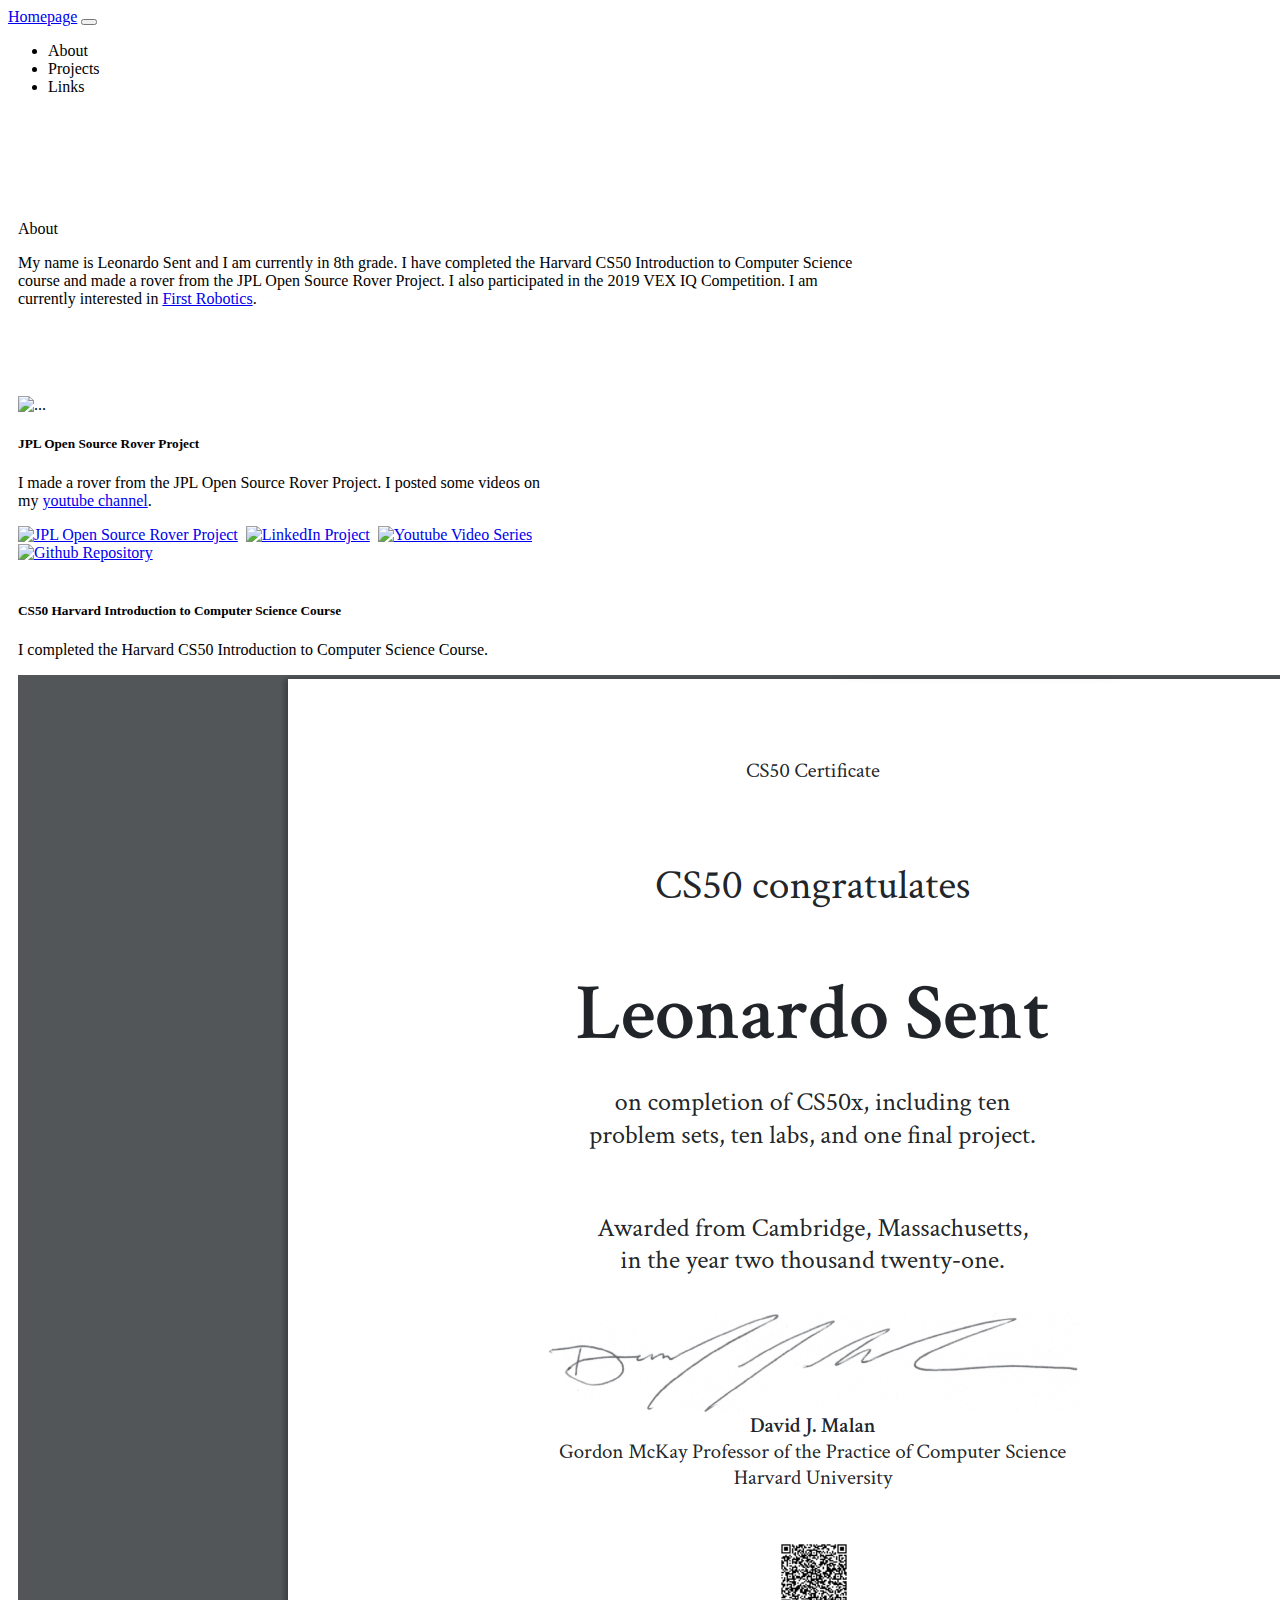
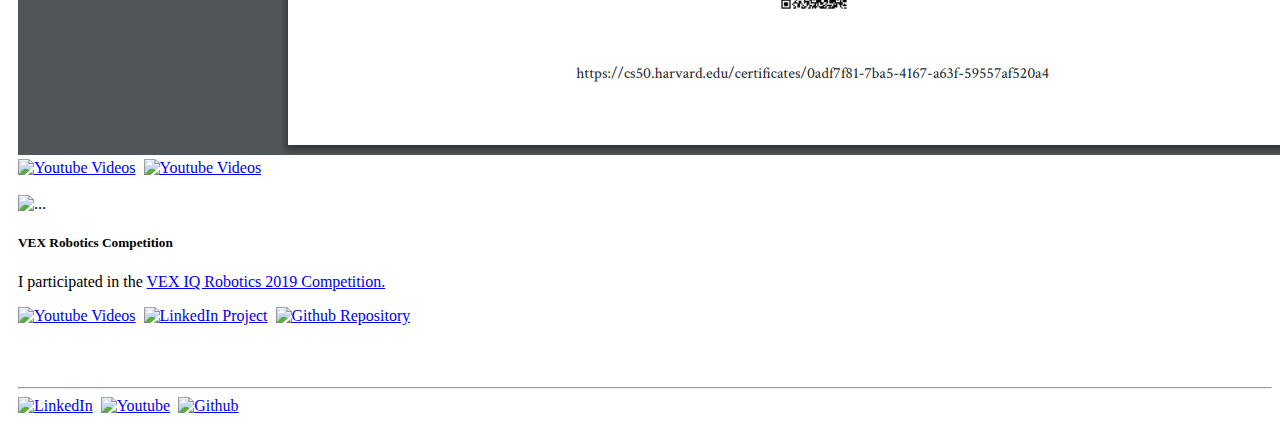
==== commit 1cc5199f: "Updated index.html and added cs50x-certificate.png" ====
--- a/home/index.html
+++ b/home/index.html
@@ -75,7 +75,7 @@
                       <!-- <h5 class="card-title">Special title treatment</h5> -->
                       <p class="card-text">My name is Leonardo Sent and I am currently in 8th grade. I have completed the Harvard CS50
                         Introduction to Computer Science course and made a rover from the JPL Open Source Rover Project. I also participated
-                        in the 2019 VEX IQ Competition. I am currently interested in <a class="link-underline link-underline-opacity-0 link-underline-opacity-75-hover" target="_blank" rel="noopener noreferrer" href="https://opensourcerover.jpl.nasa.gov/#!/signup">https://www.firstinspires.org/robotics/frc</a></p>
+                        in the 2019 VEX IQ Competition. I am currently interested in <a class="link-underline link-underline-opacity-0 link-underline-opacity-75-hover" target="_blank" rel="noopener noreferrer" href="https://www.firstinspires.org/robotics/frc">First Robotics</a>.</p>
                     </div>
                   </div>
                 <p></p>
@@ -95,9 +95,10 @@
                             </div>
                         </div>
                         <div class="card-footer">
+                            <a target="_blank" rel="noopener noreferrer" href="https://opensourcerover.jpl.nasa.gov/#!/"><img src="https://upload.wikimedia.org/wikipedia/commons/thumb/e/e5/NASA_logo.svg/300px-NASA_logo.svg.png" alt="JPL Open Source Rover Project" width="25" height="25"></a>&nbsp
                             <a target="_blank" rel="noopener noreferrer" href="https://www.linkedin.com/in/leonardo-sent/overlay/1635528879190/single-media-viewer/?profileId=ACoAADI16M8B__07F2tNNviZyw_R3Xeo28Ujfbo"><img src="https://upload.wikimedia.org/wikipedia/commons/thumb/c/ca/LinkedIn_logo_initials.png/900px-LinkedIn_logo_initials.png?20140125013055" alt="LinkedIn Project" width="25" height="25"></a>&nbsp
                             <a target="_blank" rel="noopener noreferrer" href="https://www.youtube.com/playlist?list=PL6Tmb7sYBH6feflfsXgHLtBspMLC-_gxl"><img src="https://upload.wikimedia.org/wikipedia/commons/thumb/0/09/YouTube_full-color_icon_%282017%29.svg/180px-YouTube_full-color_icon_%282017%29.svg.png" alt="Youtube Video Series" width="25" height="25"></a>&nbsp
-                            <a target="_blank" rel="noopener noreferrer" href="https://opensourcerover.jpl.nasa.gov/#!/"><img src="https://upload.wikimedia.org/wikipedia/commons/thumb/e/e5/NASA_logo.svg/300px-NASA_logo.svg.png" alt="JPL Open Source Rover Project" width="25" height="25"></a>&nbsp
+                            <a target="_blank" rel="noopener noreferrer" href="https://github.com/leonardosent/open-source-rover"><img src="https://upload.wikimedia.org/wikipedia/commons/thumb/9/91/Octicons-mark-github.svg/900px-Octicons-mark-github.svg.png?20180806170715" alt="Github Repository" width="25" height="25"></a>&nbsp
                         </div>
                     </div>
                 </div>
@@ -107,11 +108,15 @@
                         <div class="col-md-8">
                             <div class="card-body">
                                 <h5 class="card-title">CS50 Harvard Introduction to Computer Science Course</h5>
-                                <p class="card-text">I completed the <a class="link-underline link-underline-opacity-0 link-underline-opacity-75-hover" target="_blank" rel="noopener noreferrer" href="https://cs50.harvard.edu/x/">Harvard CS50 Introduction to Computer Science Course</a>.</p>
+                                <p class="card-text">I completed the Harvard CS50 Introduction to Computer Science Course.</p>
                             </div>
                         </div>
                         <div class="col-md-4">
-                            <img src="../assets/images/placeholder.png" class="img-fluid rounded-end" alt="...">
+                            <img src="../assets/images/cs50x-certificate.png" class="img-fluid rounded-end" alt="...">
+                        </div>
+                        <div class="card-footer">
+                            <a target="_blank" rel="noopener noreferrer" href="https://cs50.harvard.edu/x/2023/"><img src="https://wiki.harvard.edu/confluence/download/attachments/425986/global.logo?version=7&modificationDate=1464967435000&api=v2" alt="Youtube Videos" width="25" height="25"></a>&nbsp
+                            <a target="_blank" rel="noopener noreferrer" href="https://www.youtube.com/playlist?list=PL6Tmb7sYBH6cpEOPOb_uWFbVZhptytfVS"><img src="https://upload.wikimedia.org/wikipedia/commons/thumb/0/09/YouTube_full-color_icon_%282017%29.svg/180px-YouTube_full-color_icon_%282017%29.svg.png" alt="Youtube Videos" width="25" height="25"></a>&nbsp
                         </div>
                     </div>
                 </div>
@@ -124,8 +129,13 @@
                         <div class="col-md-8">
                             <div class="card-body">
                                 <h5 class="card-title">VEX Robotics Competition</h5>
-                                <p class="card-text">I participated in the <a class="link-underline link-underline-opacity-0 link-underline-opacity-75-hover" target="_blank" rel="noopener noreferrer" href="https://www.vexrobotics.com/iq">VEX IQ Robotics</a> 2019 Competition.</p>
+                                <p class="card-text">I participated in the <a class="link-underline link-underline-opacity-0 link-underline-opacity-75-hover" target="_blank" rel="noopener noreferrer" href="https://www.youtube.com/watch?v=avbzTvIgOEs">VEX IQ Robotics 2019 Competition.</a></p>
                             </div>
+                        </div>
+                        <div class="card-footer">
+                            <a target="_blank" rel="noopener noreferrer" href="https://www.vexrobotics.com/iq"><img src="https://content.vexrobotics.com/vexheader/iqBlue2.svg" alt="Youtube Videos" width="25" height="25"></a>&nbsp
+                            <a target="_blank" rel="noopener noreferrer" href="https://www.linkedin.com/in/leonardo-sent/overlay/1635528877269/single-media-viewer/?profileId=ACoAADI16M8B__07F2tNNviZyw_R3Xeo28Ujfbo"><img src="https://upload.wikimedia.org/wikipedia/commons/thumb/c/ca/LinkedIn_logo_initials.png/900px-LinkedIn_logo_initials.png?20140125013055" alt="LinkedIn Project" width="25" height="25"></a>&nbsp
+                            <a target="_blank" rel="noopener noreferrer" href="https://github.com/leonardosent/vex"><img src="https://upload.wikimedia.org/wikipedia/commons/thumb/9/91/Octicons-mark-github.svg/900px-Octicons-mark-github.svg.png?20180806170715" alt="Github Repository" width="25" height="25"></a>&nbsp
                         </div>
                     </div>
                 </div>
